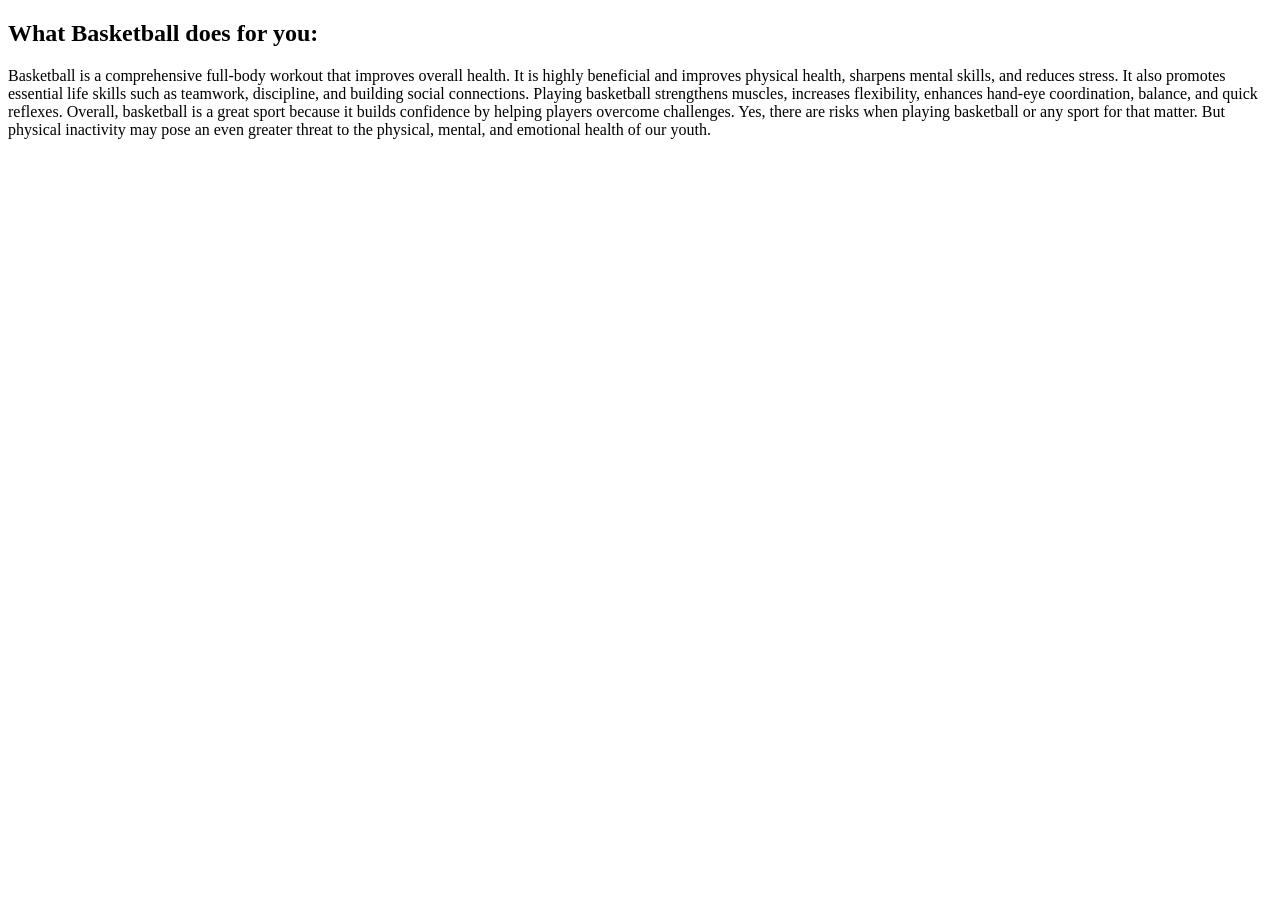
==== basketball1.html @ 97bbf30a "initial 3" ====
<!DOCTYPE html>
<html>
  <head>
    <title> Basketball Webpage </title>
  </head>
  <body>
    <h2> What Basketball does for you: </h2>
    <p> Basketball is a comprehensive full-body workout that improves overall health. It is highly beneficial and improves physical health, sharpens mental skills, and reduces stress. It also promotes essential life skills such as teamwork, discipline, and building social connections. Playing basketball strengthens muscles, increases flexibility, enhances hand-eye coordination, balance, and quick reflexes. Overall, basketball is a great sport because it builds confidence by helping players overcome challenges. Yes, there are risks when playing basketball or any sport for that matter. But physical inactivity may pose an even greater threat to the physical, mental, and emotional health of our youth.</p>
  </body>
</html>
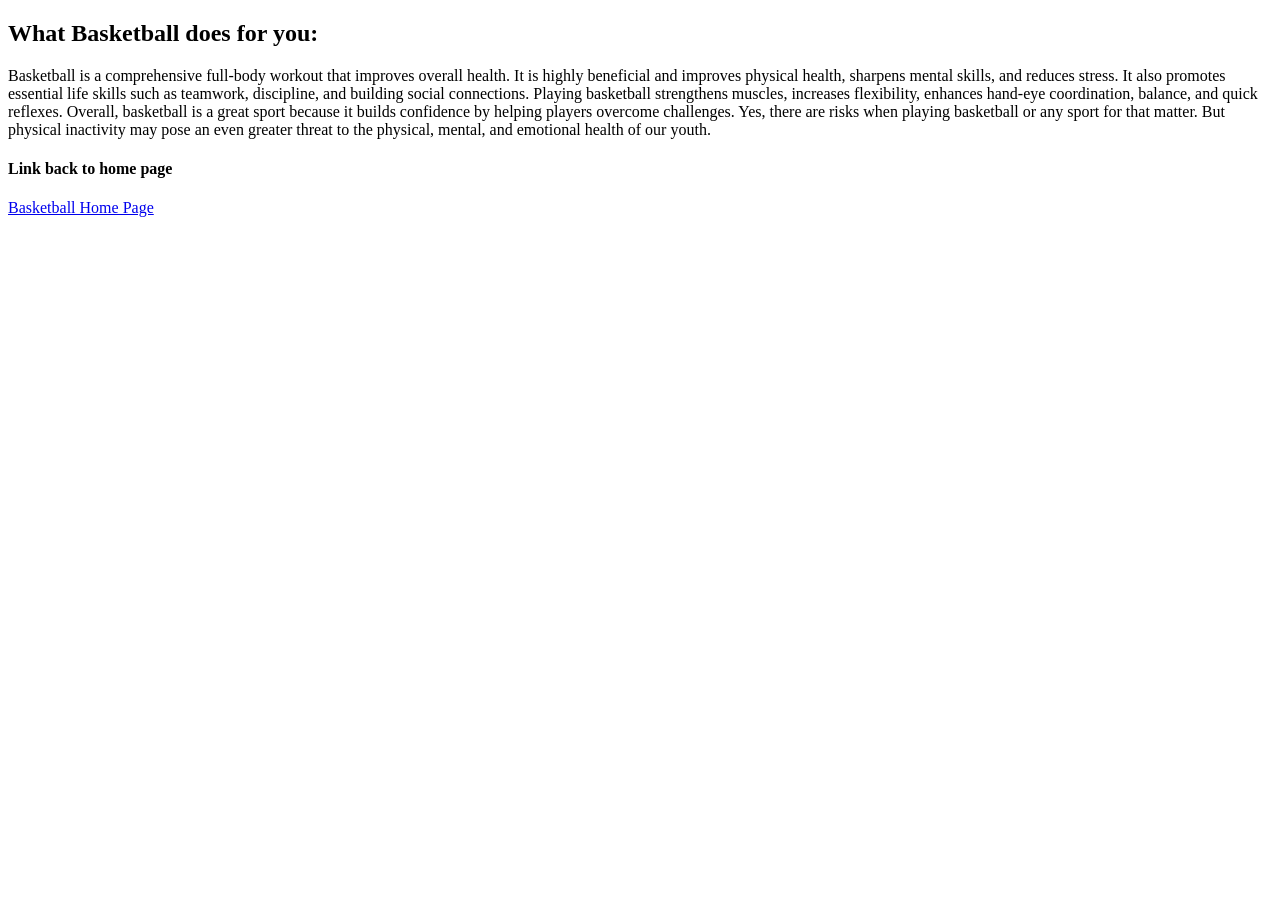
==== commit 0e4e6afb: "initial 4" ====
--- a/basketball1.html
+++ b/basketball1.html
@@ -6,6 +6,8 @@
   <body>
     <h2> What Basketball does for you: </h2>
     <p> Basketball is a comprehensive full-body workout that improves overall health. It is highly beneficial and improves physical health, sharpens mental skills, and reduces stress. It also promotes essential life skills such as teamwork, discipline, and building social connections. Playing basketball strengthens muscles, increases flexibility, enhances hand-eye coordination, balance, and quick reflexes. Overall, basketball is a great sport because it builds confidence by helping players overcome challenges. Yes, there are risks when playing basketball or any sport for that matter. But physical inactivity may pose an even greater threat to the physical, mental, and emotional health of our youth.</p>
+    <h4> Link back to home page </h4>
+    <a href="basketballhome.html">Basketball Home Page </a> 
   </body>
 </html>
 
